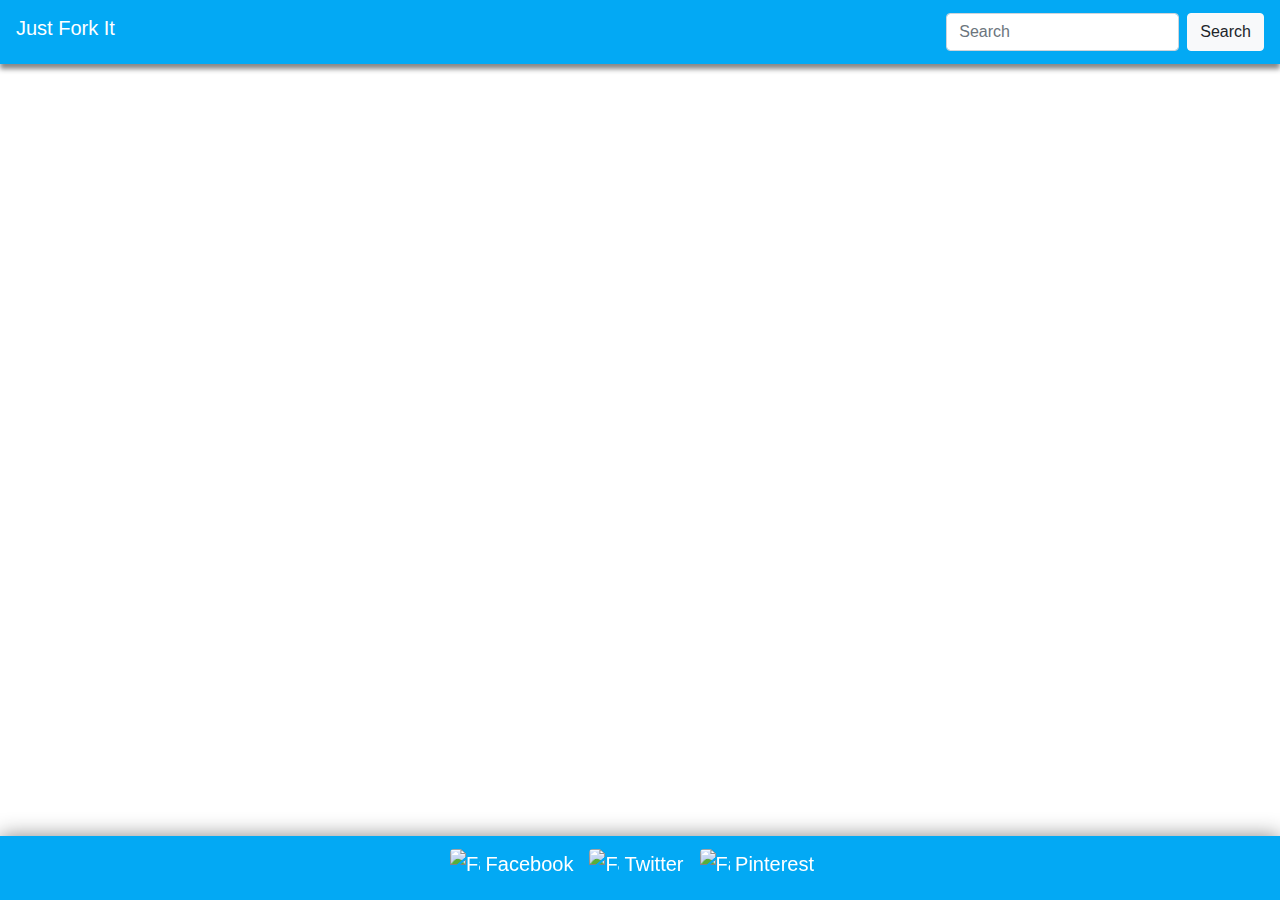
==== forkin.html @ 4388b687 "tristan update" ====
<!DOCTYPE html>
<html>
<head>
    <meta charset="utf-8" />
    <meta http-equiv="X-UA-Compatible" content="IE=edge">
    <title>Just Fork It</title>
    
    <meta name="viewport" content="width=device-width, initial-scale=1">
    <link rel="stylesheet" href="https://maxcdn.bootstrapcdn.com/bootstrap/4.0.0/css/bootstrap.min.css" integrity="sha384-Gn5384xqQ1aoWXA+058RXPxPg6fy4IWvTNh0E263XmFcJlSAwiGgFAW/dAiS6JXm" crossorigin="anonymous">
    <link rel="stylesheet" type="text/css" media="screen" href="assets/style.css">
    <script defer src="https://use.fontawesome.com/releases/v5.0.8/js/all.js"></script>
    <link rel="shortcut icon" type="image/png" href="assets/Images/forkclever.png"/>
</head>

<body>
    <nav class="navbar justify-content-between">
        <div>
            <a class="navbar-brand h1" href="index.html">Just Fork It</a>
            <i class="fas fa-utensils fa-lg ml-0"></i>
        </div>
        <form class="form-inline">
            <input class="form-control mr-sm-2" type="search" placeholder="Search" aria-label="Search" id="search-term">
            <button class="btn btn-light my-2 my-sm-0" type="submit" id="run-search">Search</button>
        </form>
    </nav>
    

    <div class="container justify-content-center">
        <div class="row">

            <div class="col ">
                <div id="recipes" class="d-flex justify-content-between flex-wrap">

                </div>

            <div class="col">    
                <div id="recipes">
                </div> 

            </div>
        </div>
    </div>
    
    


    <nav class="navbar fixed-bottom justify-content-md-center navbarBottom">

        <a class="navbar-brand h1" href="#">
            <img src="assets/Images/facebook.png" width="30" height="30" class="d-inline-block align-top rounded" alt="Facebook Icon">
            Facebook
        </a>
        <a class="navbar-brand h1" href="#">
            <img src="assets/Images/twitter.png" width="30" height="30" class="d-inline-block align-top rounded" alt="Facebook Icon">
            Twitter
        </a>
        <a class="navbar-brand h1" href="#">
            <img src="assets/Images/pinterest.png" width="30" height="30" class="d-inline-block align-top rounded" alt="Facebook Icon">
            Pinterest
        </a>
    </nav>



    <script src="https://code.jquery.com/jquery.js"></script>
    


    <script src="assets/js/logic.js"></script>
</body>
</html>
---- assets/style.css ----
body {
    color: white;
}
.navbar {
    background-color: #03a9f4;
    -webkit-box-shadow: 0 5px 5px #888888;
    -moz-box-shadow: 0 5px 5px #888888;
    box-shadow: 0 5px 5px #888888;
}

.navbarBottom {
    -webkit-box-shadow: 0px 0px 20px #888888;
    -moz-box-shadow: 0px 0px 20px #888888;
    box-shadow: 0px 0px 20px #888888;
}
.jumbotron {
	background-color: transparent;
	height: 100%;
	width: 100%;
	text-align: center;

}

.card {
    color: black;
}
.col {
    padding-bottom: 50px;
}

#fork-in {
    color: white;
    padding-top: 12%;
    height: 100%;
    margin-top: 15%;
    text-align: center;
    background-color: #03a9f4;
}

#fork-out {
    color: white;
    padding-top: 12%;
    height: 100%;
    margin-top: 15%;
    text-align: center;
    background-color: #f44e03;
}

#index-nav {
    background-color: #f4c703;
}
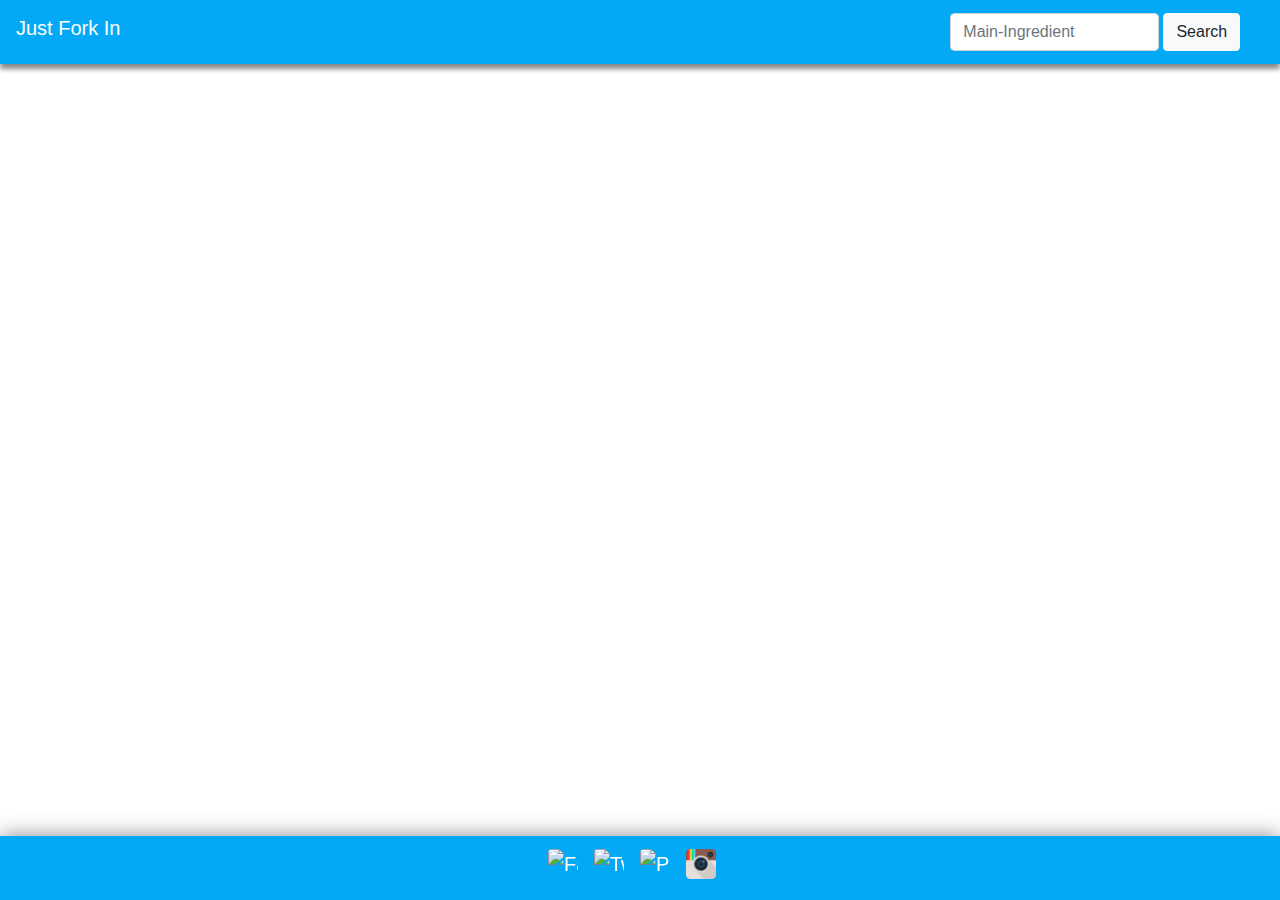
==== commit e7093ef7: "organizing files" ====
--- a/forkin.html
+++ b/forkin.html
@@ -13,13 +13,13 @@
 </head>
 
 <body>
-    <nav class="navbar justify-content-between">
+    <nav class="navbar">
         <div>
-            <a class="navbar-brand h1" href="index.html">Just Fork It</a>
+            <a class="navbar-brand h1" href="index.html">Just Fork In</a>
             <i class="fas fa-utensils fa-lg ml-0"></i>
         </div>
         <form class="form-inline">
-            <input class="form-control mr-sm-2" type="search" placeholder="Search" aria-label="Search" id="search-term">
+            <input class="form-control mr-1 col-8" type="search" placeholder="Main-Ingredient" aria-label="Search" id="search-term">
             <button class="btn btn-light my-2 my-sm-0" type="submit" id="run-search">Search</button>
         </form>
     </nav>
@@ -29,43 +29,48 @@
         <div class="row">
 
             <div class="col ">
-                <div id="recipes" class="d-flex justify-content-between flex-wrap">
-
+                <div id="recipes" class="d-flex justify-content-between flex-wrap text-center">
                 </div>
-
-            <div class="col">    
-                <div id="recipes">
-                </div> 
-
+                <div class="col">    
+                    <div id="recipes">
+                    </div> 
+                </div>
             </div>
         </div>
-    </div>
-    
-    
+        <div class="modal fade" id="exampleModalCenter" tabindex="-1" role="dialog" aria-labelledby="exampleModalCenterTitle" aria-hidden="true">
+            <div class="modal-dialog modal-dialog-centered" role="document">
+                <div class="modal-content">
+                    <div class="modal-header">
+                        <h5 class="modal-title" id="exampleModalLongTitle">What the Fork...</h5>
+                        <button type="button" class="close" data-dismiss="modal" aria-label="Close">
+                        <span aria-hidden="true">&times;</span>
+                        </button>
+                    </div>
+                    <div class="modal-body">
+                    If you are seeing this message it means you have Fork'd up. We are going to need you to use the search bar properly and not be such a troublemaker. Thanks!
+                    </div>
+                    <div class="modal-footer">
+                        <button type="button" class="btn btn-secondary" data-dismiss="modal">Close</button>
+                    </div>
+                </div>
+            </div>
+        </div>
+        <nav class="navbar fixed-bottom justify-content-md-center navbarBottom">
 
-
-    <nav class="navbar fixed-bottom justify-content-md-center navbarBottom">
-
-        <a class="navbar-brand h1" href="#">
+            <a class="navbar-brand h1" href="#">
             <img src="assets/Images/facebook.png" width="30" height="30" class="d-inline-block align-top rounded" alt="Facebook Icon">
-            Facebook
-        </a>
-        <a class="navbar-brand h1" href="#">
-            <img src="assets/Images/twitter.png" width="30" height="30" class="d-inline-block align-top rounded" alt="Facebook Icon">
-            Twitter
-        </a>
-        <a class="navbar-brand h1" href="#">
-            <img src="assets/Images/pinterest.png" width="30" height="30" class="d-inline-block align-top rounded" alt="Facebook Icon">
-            Pinterest
-        </a>
-    </nav>
-
-
-
-    <script src="https://code.jquery.com/jquery.js"></script>
-    
-
-
-    <script src="assets/js/logic.js"></script>
+             </a>
+            <a class="navbar-brand h1" href="#">
+                <img src="assets/Images/twitter.png" width="30" height="30" class="d-inline-block align-top rounded" alt="Twitter Icon">
+            </a>
+            <a class="navbar-brand h1" href="#">
+                <img src="assets/Images/pinterest.png" width="30" height="30" class="d-inline-block align-top rounded" alt="Pinterest Icon">
+            </a>
+            <a class="navbar-brand h1" href="#">
+                <img src="assets/Images/Instagram.png" width="30" height="30" class="d-inline-block align-top rounded" alt="Instagram Icon">
+            </a>
+        </nav>
+<script src="https://code.jquery.com/jquery.js"></script>
+<script src="assets/js/logic.js"></script>
 </body>
 </html>--- a/assets/style.css
+++ b/assets/style.css
@@ -13,6 +13,7 @@
     -moz-box-shadow: 0px 0px 20px #888888;
     box-shadow: 0px 0px 20px #888888;
 }
+
 .jumbotron {
 	background-color: transparent;
 	height: 100%;
@@ -28,20 +29,24 @@
     padding-bottom: 50px;
 }
 
+.card-img-top:hover {
+    box-shadow: 10px 10px 8px #888888;
+}
+
 #fork-in {
     color: white;
-    padding-top: 12%;
+    padding-top: 14%;
     height: 100%;
-    margin-top: 15%;
+    margin-top: 18%;
     text-align: center;
     background-color: #03a9f4;
 }
 
 #fork-out {
     color: white;
-    padding-top: 12%;
+    padding-top: 14%;
     height: 100%;
-    margin-top: 15%;
+    margin-top: 18%;
     text-align: center;
     background-color: #f44e03;
 }
@@ -50,4 +55,3 @@
     background-color: #f4c703;
 }
 
-
